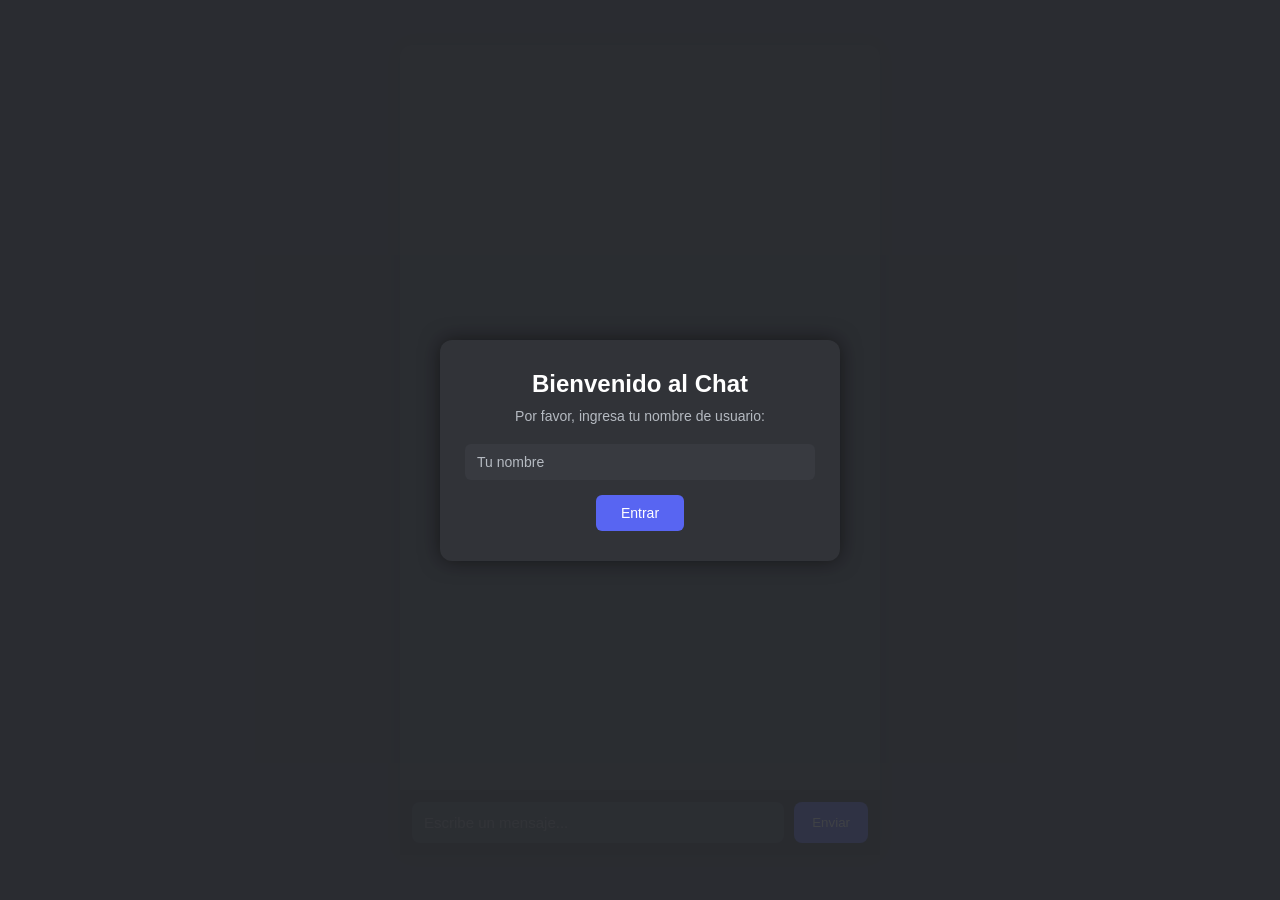
==== target/ChatEncriptadoUDP-1.0/index.html @ 2277272a "UI en página web 1.0" ====
<!DOCTYPE html>
<html lang="es">

<head>
    <meta charset="UTF-8">
    <title>Chat Online</title>
    <link rel="stylesheet" href="styles.css">
    <meta name="viewport" content="width=device-width, initial-scale=1.0">
    <script src="scripts.js"></script>
</head>

<body>

    <div class="chat-container">

        <!-- Zona de missatges -->
        <div id="chat-general" class="missatges-chat"></div>

        <!-- Barra inferior -->
        <div class="chat-input">
            <input type="text" id="missatge" placeholder="Escribe un mensaje...">
            <button id="btn-enviar">Enviar</button>
        </div>

        <!-- Modal de usuario -->
        <div id="username-modal" class="modal">
            <div class="modal-content">
                <h2>Bienvenido al Chat</h2>
                <p>Por favor, ingresa tu nombre de usuario:</p>
                <input type="text" id="nom-usuari" placeholder="Tu nombre">
                <button id="btn-entrar">Entrar</button>
            </div>
        </div>

    </div>

</body>

</html>
---- target/ChatEncriptadoUDP-1.0/styles.css ----
* {
    margin: 0;
    padding: 0;
    box-sizing: border-box;
    font-family: "Segoe UI", sans-serif;
}

body {
    background-color: #2b2d31;
    height: 100vh;
    display: flex;
    justify-content: center;
    align-items: center;
}

/* CONTENEDOR */
.chat-container {
    width: 100%;
    max-width: 480px;
    height: 100vh;
    background-color: #313338;
    display: flex;
    flex-direction: column;
}

/* EN PC: centrado y con bordes */
@media (min-width: 700px) {
    .chat-container {
        height: 90vh;
        border-radius: 12px;
        box-shadow: 0 0 20px rgba(0,0,0,0.4);
    }
}

/* MENSAJES */
.missatges-chat {
    flex: 1;
    padding: 15px;
    overflow-y: auto;

    display: flex;
    flex-direction: column;
}

/* SCROLL */
.missatges-chat::-webkit-scrollbar {
    width: 6px;
}

.missatges-chat::-webkit-scrollbar-thumb {
    background-color: #1e1f22;
    border-radius: 5px;
}

/* MENSAJE */
.message {
    max-width: 80%;
    margin-bottom: 12px;
    padding: 10px 12px;
    border-radius: 10px;
    font-size: 14px;
    line-height: 1.4;
    word-wrap: break-word;
}

/* IZQUIERDA */
.received {
    background-color: #383a40;
    align-self: flex-start;
    color: white;
    border-bottom-left-radius: 3px;
}

/* DERECHA */
.sent {
    background-color: #5865f2;
    align-self: flex-end;
    color: white;
    border-bottom-right-radius: 3px;
}

/* BARRA MENSAJES */
.chat-input {
    display: flex;
    padding: 12px;
    background-color: #1e1f22;
    gap: 10px;
}

/* INPUT */
.chat-input input {
    flex: 1;
    background-color: #383a40;
    border: none;
    border-radius: 8px;
    padding: 12px;
    font-size: 15px;
    color: white;
    outline: none;
}

/* BOTÓN */
.chat-input button {
    background-color: #5865f2;
    border: none;
    color: white;
    padding: 0 18px;
    border-radius: 8px;
    cursor: pointer;
}

/* MÓVIL PEQUEÑO */
@media (max-width: 400px) {
    .message {
        max-width: 90%;
        font-size: 13px;
    }

    .chat-input input {
        font-size: 14px;
    }
}

/* MODAL */
.modal {
    position: fixed;
    top: 0;
    left: 0;
    width: 100%;
    height: 100%;
    background-color: rgba(43, 45, 49, 0.9); /* fondo semitransparente */
    display: flex;
    justify-content: center;
    align-items: center;
    z-index: 1000; /* siempre encima del chat */
}

/* Contenido del modal */
.modal-content {
    background-color: #313338;
    padding: 30px 25px;
    border-radius: 12px;
    text-align: center;
    width: 90%;
    max-width: 400px;
    box-shadow: 0 0 20px rgba(0,0,0,0.5);
}

.modal-content h2 {
    color: #fff;
    margin-bottom: 10px;
}

.modal-content p {
    color: #b5bac1;
    margin-bottom: 20px;
    font-size: 14px;
}

.modal-content input {
    width: 100%;
    padding: 10px 12px;
    border-radius: 6px;
    border: none;
    margin-bottom: 15px;
    background-color: #383a40;
    color: white;
    font-size: 14px;
    outline: none;
}

.modal-content input::placeholder {
    color: #b5bac1;
}

.modal-content button {
    padding: 10px 25px;
    background-color: #5865f2;
    color: white;
    border: none;
    border-radius: 6px;
    cursor: pointer;
    font-size: 14px;
}

.modal-content button:hover {
    background-color: #4752c4;
}
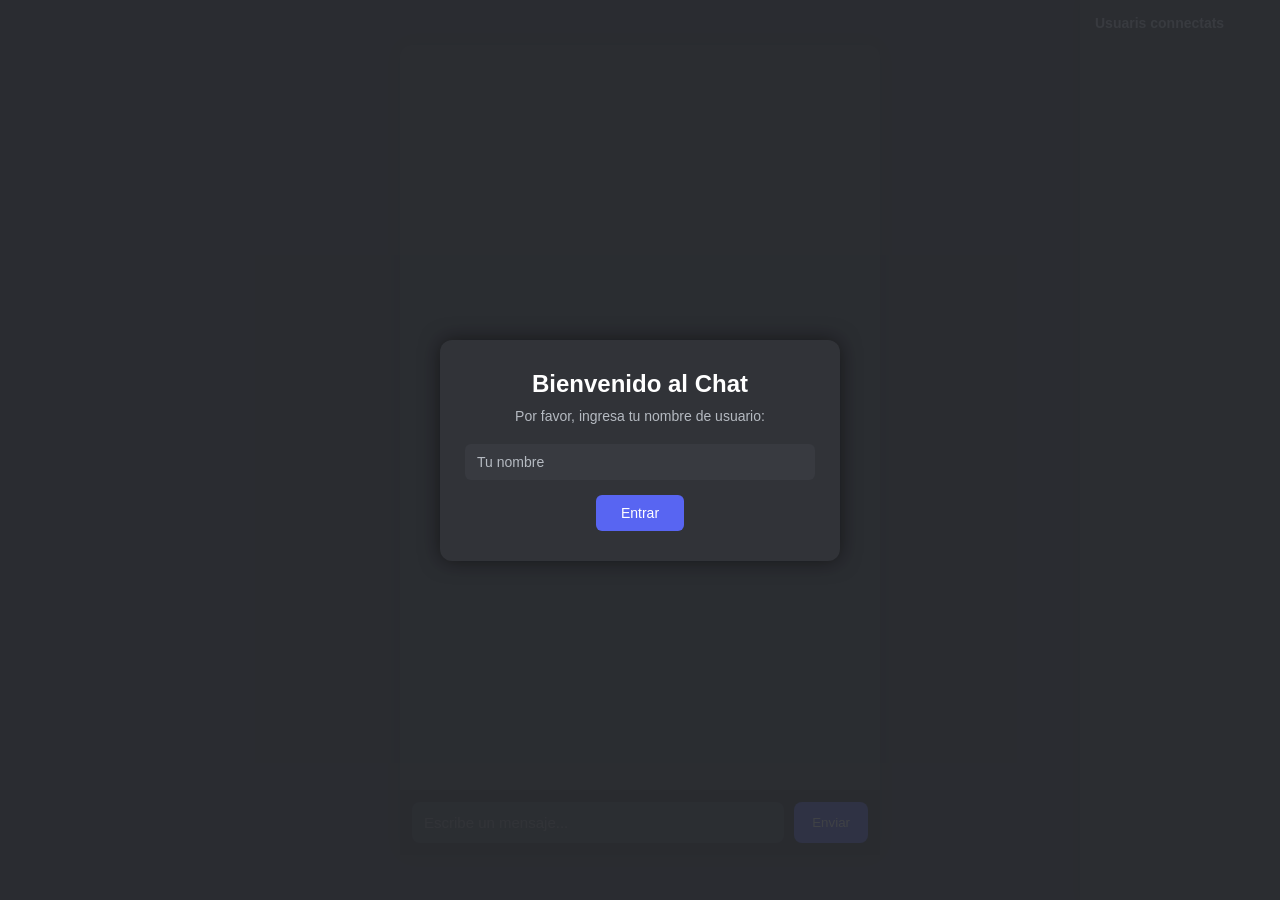
==== commit a81d997c: "UI en página web 1.1" ====
--- a/target/ChatEncriptadoUDP-1.0/index.html
+++ b/target/ChatEncriptadoUDP-1.0/index.html
@@ -12,6 +12,14 @@
 <body>
 
     <div class="chat-container">
+
+        <!-- Lista de usuaris connectats -->
+        <div class="user-list">
+            <h3>Usuaris connectats</h3>
+            <ul id="usuaris-connectats">
+
+            </ul>
+        </div>
 
         <!-- Zona de missatges -->
         <div id="chat-general" class="missatges-chat"></div>
--- a/target/ChatEncriptadoUDP-1.0/styles.css
+++ b/target/ChatEncriptadoUDP-1.0/styles.css
@@ -186,3 +186,58 @@
 .modal-content button:hover {
     background-color: #4752c4;
 }
+
+/* LISTA DE USUARIOS */
+.user-list {
+    position: absolute;
+    right: 0;
+    top: 0;
+    width: 200px;
+    height: 100%;
+    background-color: #2f3136;
+    padding: 15px;
+    box-shadow: -2px 0 8px rgba(0,0,0,0.3);
+    overflow-y: auto;
+    display: flex;
+    flex-direction: column;
+}
+
+.user-list h3 {
+    color: #b5bac1;
+    font-size: 14px;
+    margin-bottom: 10px;
+}
+
+.user-list ul {
+    list-style: none;
+}
+
+.user-list li {
+    color: #fff;
+    background-color: #383a40;
+    margin-bottom: 8px;
+    padding: 6px 10px;
+    border-radius: 6px;
+    font-size: 14px;
+}
+
+/* Scroll de usuarios */
+.user-list::-webkit-scrollbar {
+    width: 6px;
+}
+
+.user-list::-webkit-scrollbar-thumb {
+    background-color: #1e1f22;
+    border-radius: 5px;
+}
+
+/* Responsive: en pantallas pequeñas, la lista se oculta */
+@media (max-width: 700px) {
+    .user-list {
+        display: none;
+    }
+
+    .chat-container {
+        width: 100%;
+    }
+}
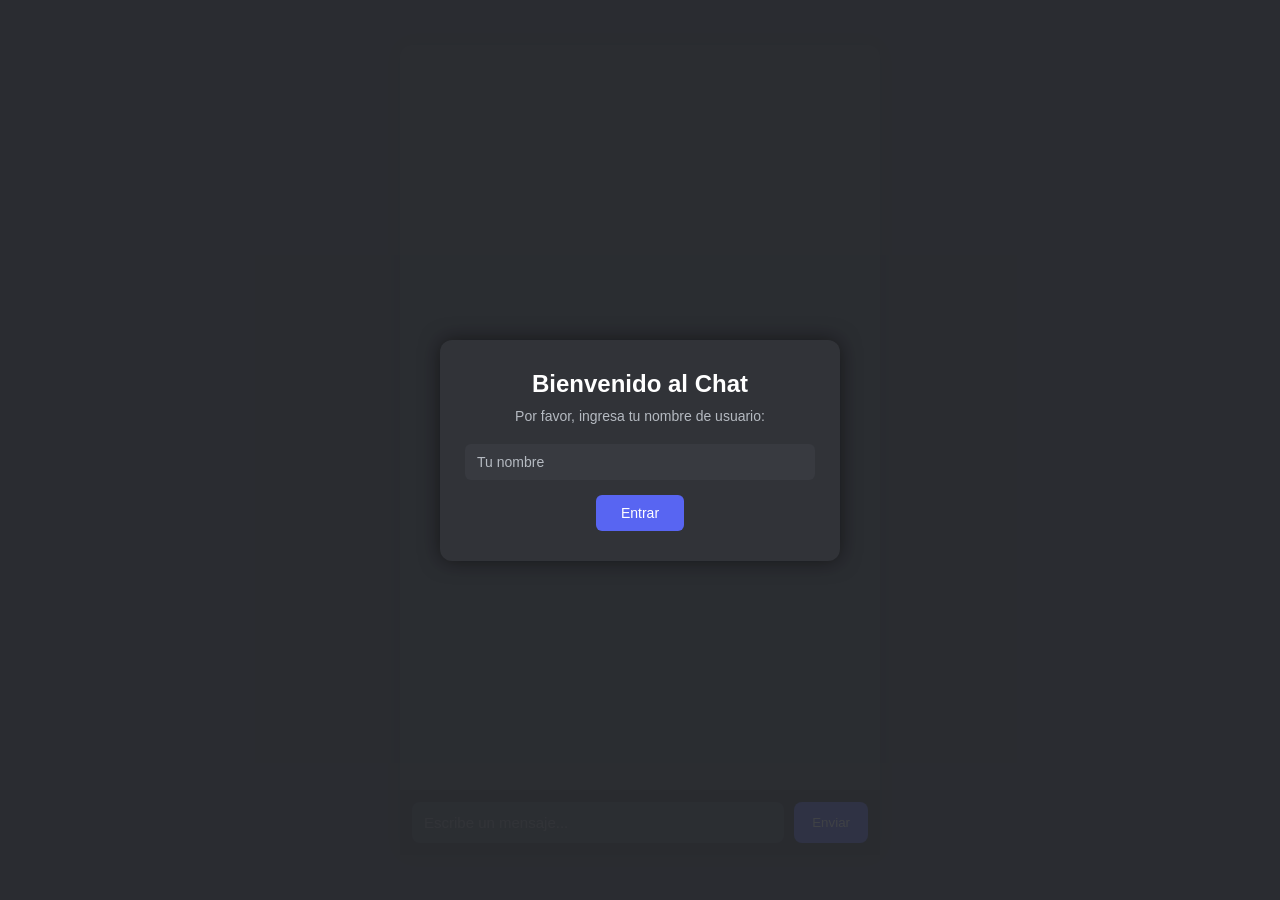
==== commit 1b76186f: "m" ====
--- a/target/ChatEncriptadoUDP-1.0/index.html
+++ b/target/ChatEncriptadoUDP-1.0/index.html
@@ -12,14 +12,6 @@
 <body>
 
     <div class="chat-container">
-
-        <!-- Lista de usuaris connectats -->
-        <div class="user-list">
-            <h3>Usuaris connectats</h3>
-            <ul id="usuaris-connectats">
-
-            </ul>
-        </div>
 
         <!-- Zona de missatges -->
         <div id="chat-general" class="missatges-chat"></div>
--- a/target/ChatEncriptadoUDP-1.0/styles.css
+++ b/target/ChatEncriptadoUDP-1.0/styles.css
@@ -186,58 +186,3 @@
 .modal-content button:hover {
     background-color: #4752c4;
 }
-
-/* LISTA DE USUARIOS */
-.user-list {
-    position: absolute;
-    right: 0;
-    top: 0;
-    width: 200px;
-    height: 100%;
-    background-color: #2f3136;
-    padding: 15px;
-    box-shadow: -2px 0 8px rgba(0,0,0,0.3);
-    overflow-y: auto;
-    display: flex;
-    flex-direction: column;
-}
-
-.user-list h3 {
-    color: #b5bac1;
-    font-size: 14px;
-    margin-bottom: 10px;
-}
-
-.user-list ul {
-    list-style: none;
-}
-
-.user-list li {
-    color: #fff;
-    background-color: #383a40;
-    margin-bottom: 8px;
-    padding: 6px 10px;
-    border-radius: 6px;
-    font-size: 14px;
-}
-
-/* Scroll de usuarios */
-.user-list::-webkit-scrollbar {
-    width: 6px;
-}
-
-.user-list::-webkit-scrollbar-thumb {
-    background-color: #1e1f22;
-    border-radius: 5px;
-}
-
-/* Responsive: en pantallas pequeñas, la lista se oculta */
-@media (max-width: 700px) {
-    .user-list {
-        display: none;
-    }
-
-    .chat-container {
-        width: 100%;
-    }
-}
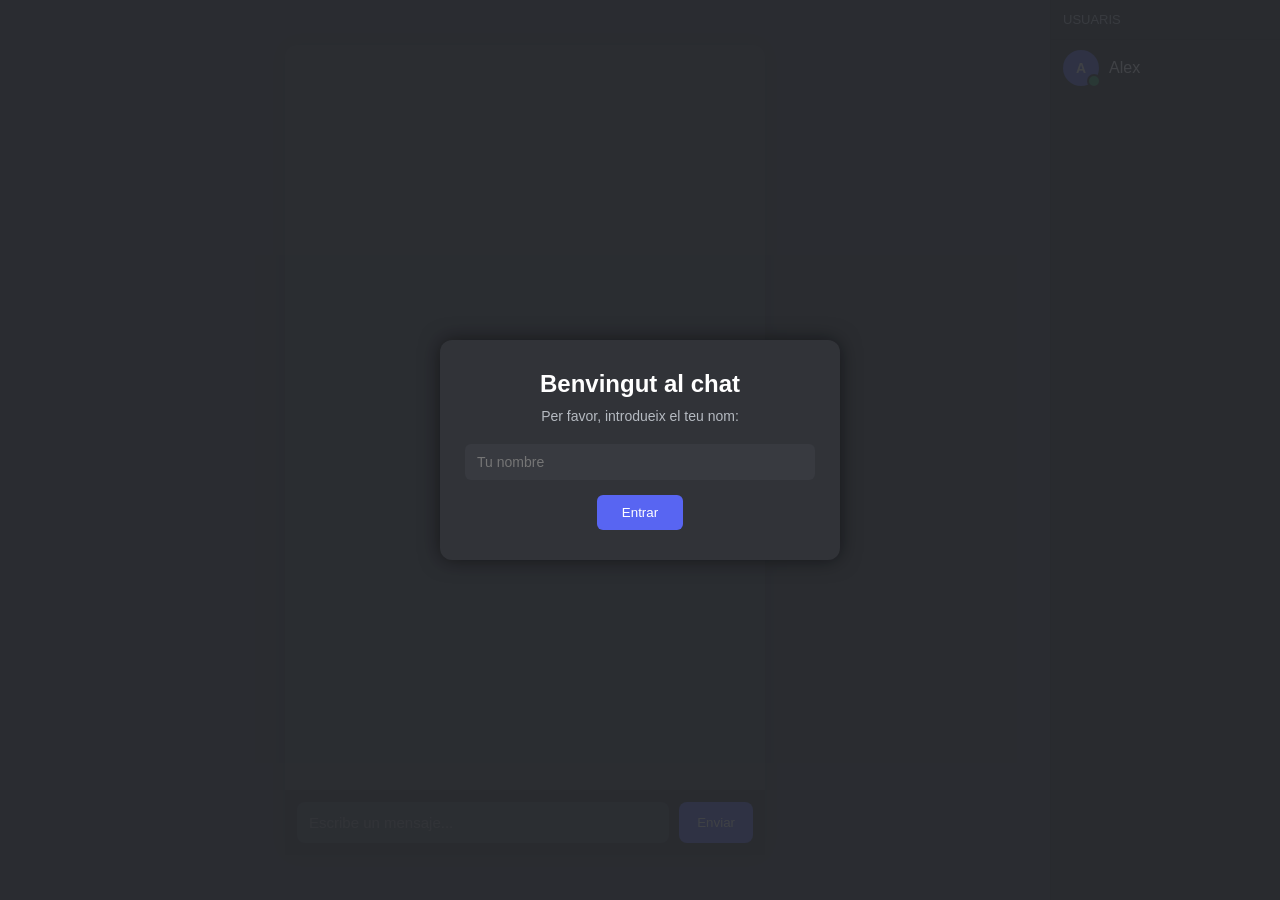
==== commit 988dc3cf: "Llista d'usuaris seleccionable en la UI" ====
--- a/target/ChatEncriptadoUDP-1.0/index.html
+++ b/target/ChatEncriptadoUDP-1.0/index.html
@@ -25,8 +25,8 @@
         <!-- Modal de usuario -->
         <div id="username-modal" class="modal">
             <div class="modal-content">
-                <h2>Bienvenido al Chat</h2>
-                <p>Por favor, ingresa tu nombre de usuario:</p>
+                <h2>Benvingut al chat</h2>
+                <p>Per favor, introdueix el teu nom:</p>
                 <input type="text" id="nom-usuari" placeholder="Tu nombre">
                 <button id="btn-entrar">Entrar</button>
             </div>
@@ -34,6 +34,23 @@
 
     </div>
 
+    <!-- PANELL USUARIS -->
+    <div class="user-panel">
+        <div class="user-panel-header">
+            Usuaris
+        </div>
+
+        <div class="user-list">
+
+            <label class="user-item">
+                <input type="checkbox">
+                <div class="avatar online">A</div>
+                <span>Alex</span>
+            </label>
+
+        </div>
+    </div>
+
 </body>
 
 </html>
--- a/target/ChatEncriptadoUDP-1.0/styles.css
+++ b/target/ChatEncriptadoUDP-1.0/styles.css
@@ -1,3 +1,6 @@
+/* ==========================
+   RESET
+========================== */
 * {
     margin: 0;
     padding: 0;
@@ -5,44 +8,56 @@
     font-family: "Segoe UI", sans-serif;
 }
 
+/* ==========================
+   BODY
+========================== */
 body {
     background-color: #2b2d31;
     height: 100vh;
     display: flex;
-    justify-content: center;
-    align-items: center;
-}
-
-/* CONTENEDOR */
+}
+
+/* ==========================
+   APP GENERAL
+========================== */
+.app {
+    display: flex;
+    width: 100%;
+    height: 100vh;
+}
+
+/* ==========================
+   CHAT
+========================== */
 .chat-container {
-    width: 100%;
-    max-width: 480px;
-    height: 100vh;
+    flex: 1;
     background-color: #313338;
     display: flex;
     flex-direction: column;
 }
 
-/* EN PC: centrado y con bordes */
+/* PC */
 @media (min-width: 700px) {
     .chat-container {
+        margin: auto;
         height: 90vh;
+        max-width: 480px;
         border-radius: 12px;
         box-shadow: 0 0 20px rgba(0,0,0,0.4);
     }
 }
 
-/* MENSAJES */
+/* ==========================
+   MENSAJES
+========================== */
 .missatges-chat {
     flex: 1;
     padding: 15px;
     overflow-y: auto;
-
     display: flex;
     flex-direction: column;
 }
 
-/* SCROLL */
 .missatges-chat::-webkit-scrollbar {
     width: 6px;
 }
@@ -63,7 +78,6 @@
     word-wrap: break-word;
 }
 
-/* IZQUIERDA */
 .received {
     background-color: #383a40;
     align-self: flex-start;
@@ -71,7 +85,6 @@
     border-bottom-left-radius: 3px;
 }
 
-/* DERECHA */
 .sent {
     background-color: #5865f2;
     align-self: flex-end;
@@ -79,7 +92,9 @@
     border-bottom-right-radius: 3px;
 }
 
-/* BARRA MENSAJES */
+/* ==========================
+   INPUT CHAT
+========================== */
 .chat-input {
     display: flex;
     padding: 12px;
@@ -87,7 +102,6 @@
     gap: 10px;
 }
 
-/* INPUT */
 .chat-input input {
     flex: 1;
     background-color: #383a40;
@@ -99,7 +113,6 @@
     outline: none;
 }
 
-/* BOTÓN */
 .chat-input button {
     background-color: #5865f2;
     border: none;
@@ -109,33 +122,120 @@
     cursor: pointer;
 }
 
-/* MÓVIL PEQUEÑO */
-@media (max-width: 400px) {
-    .message {
-        max-width: 90%;
-        font-size: 13px;
-    }
-
-    .chat-input input {
-        font-size: 14px;
-    }
-}
-
-/* MODAL */
+.chat-input button:hover {
+    background-color: #4752c4;
+}
+
+/* ==========================
+   PANEL USUARIOS
+========================== */
+.user-panel {
+    width: 230px;
+    background-color: #1e1f22;
+    border-left: 1px solid #111;
+    display: flex;
+    flex-direction: column;
+}
+
+/* CABECERA */
+.user-panel-header {
+    padding: 12px;
+    font-size: 13px;
+    color: #b5bac1;
+    border-bottom: 1px solid #111;
+    text-transform: uppercase;
+}
+
+/* LISTA */
+.user-list {
+    flex: 1;
+    overflow-y: auto;
+}
+
+/* ITEM USUARIO */
+.user-item {
+    display: flex;
+    align-items: center;
+    gap: 10px;
+    padding: 10px 12px;
+    cursor: pointer;
+    user-select: none;
+    transition: background 0.15s;
+    color: white;
+}
+
+.user-item:hover {
+    background-color: #313338;
+}
+
+/* checkbox oculto */
+.user-item input {
+    display: none;
+}
+
+/* seleccionado */
+.user-item input:checked ~ span {
+    color: #5865f2;
+    font-weight: 600;
+}
+
+.user-item input:checked + .avatar {
+    box-shadow: 0 0 0 2px #5865f2;
+}
+
+/* AVATAR */
+.avatar {
+    width: 36px;
+    height: 36px;
+    border-radius: 50%;
+    background-color: #5865f2;
+    display: flex;
+    align-items: center;
+    justify-content: center;
+    font-weight: bold;
+    font-size: 14px;
+    position: relative;
+}
+
+/* ESTADO */
+.avatar::after {
+    content: "";
+    width: 10px;
+    height: 10px;
+    border-radius: 50%;
+    position: absolute;
+    bottom: -2px;
+    right: -2px;
+    border: 2px solid #1e1f22;
+}
+
+.avatar.online::after {
+    background-color: #23a55a;
+}
+
+/* SCROLL USUARIOS */
+.user-list::-webkit-scrollbar {
+    width: 6px;
+}
+
+.user-list::-webkit-scrollbar-thumb {
+    background-color: #111;
+    border-radius: 6px;
+}
+
+/* ==========================
+   MODAL USUARIO
+========================== */
 .modal {
     position: fixed;
-    top: 0;
-    left: 0;
-    width: 100%;
-    height: 100%;
-    background-color: rgba(43, 45, 49, 0.9); /* fondo semitransparente */
+    inset: 0;
+    background-color: rgba(43, 45, 49, 0.9);
     display: flex;
     justify-content: center;
     align-items: center;
-    z-index: 1000; /* siempre encima del chat */
-}
-
-/* Contenido del modal */
+    z-index: 1000;
+}
+
 .modal-content {
     background-color: #313338;
     padding: 30px 25px;
@@ -169,10 +269,6 @@
     outline: none;
 }
 
-.modal-content input::placeholder {
-    color: #b5bac1;
-}
-
 .modal-content button {
     padding: 10px 25px;
     background-color: #5865f2;
@@ -180,9 +276,33 @@
     border: none;
     border-radius: 6px;
     cursor: pointer;
-    font-size: 14px;
 }
 
 .modal-content button:hover {
     background-color: #4752c4;
 }
+
+/* ==========================
+   MÓVIL: PANEL DESPLEGABLE
+========================== */
+@media (max-width: 700px) {
+
+    .user-panel {
+        position: fixed;
+        top: 0;
+        right: -230px;
+        height: 100%;
+        z-index: 200;
+        transition: right 0.3s ease;
+    }
+
+    .user-panel.open {
+        right: 0;
+    }
+
+    .chat-container {
+        width: 100%;
+        border-radius: 0;
+        height: 100vh;
+    }
+}
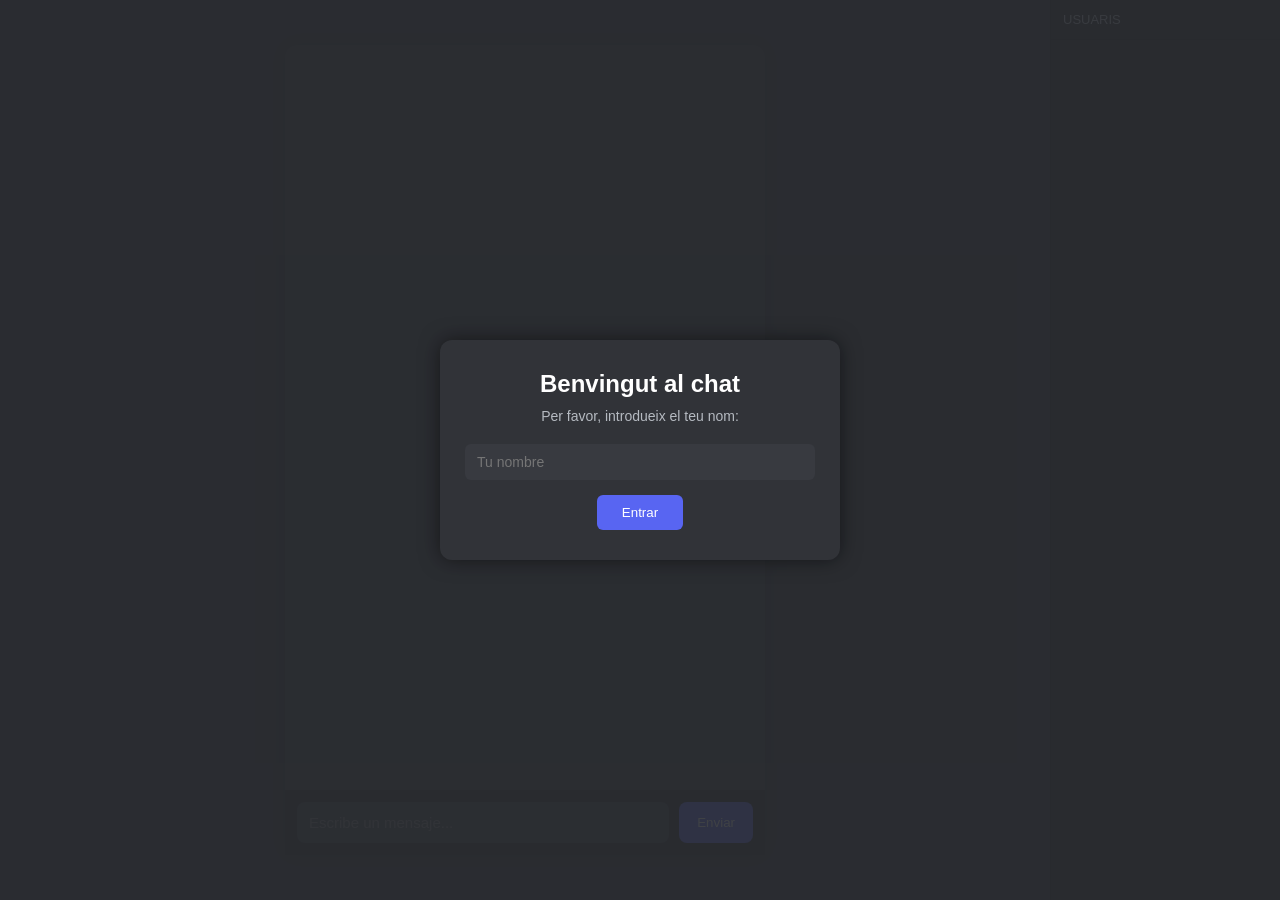
==== commit cf01701d: "Añadir clientes a la lista y eliminarlos" ====
--- a/target/ChatEncriptadoUDP-1.0/index.html
+++ b/target/ChatEncriptadoUDP-1.0/index.html
@@ -40,15 +40,6 @@
             Usuaris
         </div>
 
-        <div class="user-list">
-
-            <label class="user-item">
-                <input type="checkbox">
-                <div class="avatar online">A</div>
-                <span>Alex</span>
-            </label>
-
-        </div>
     </div>
 
 </body>
